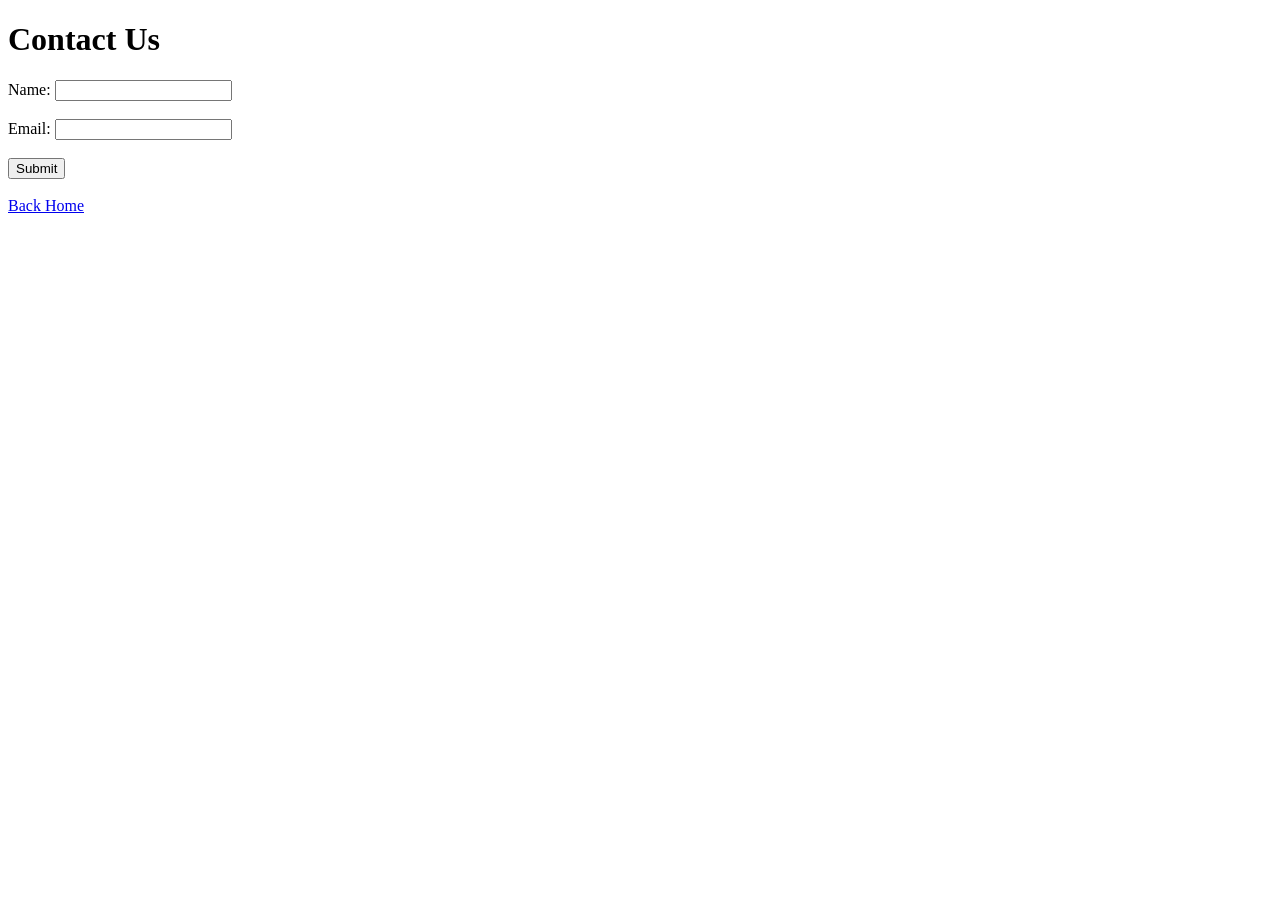
==== about.html @ 7b6de88b "Add contact form in about.html" ====
<!DOCTYPE html>
<html>
<head>
    <title>Contact</title>
    <link rel="stylesheet" href="style.css">
</head>

<body>

<h1>Contact Us</h1>

<form>
    <label>Name:</label>
    <input type="text">

    <br><br>

    <label>Email:</label>
    <input type="email">

    <br><br>

    <button type="submit">
        Submit
    </button>
</form>

<br>

<a href="index.html">Back Home</a>

</body>
</html>
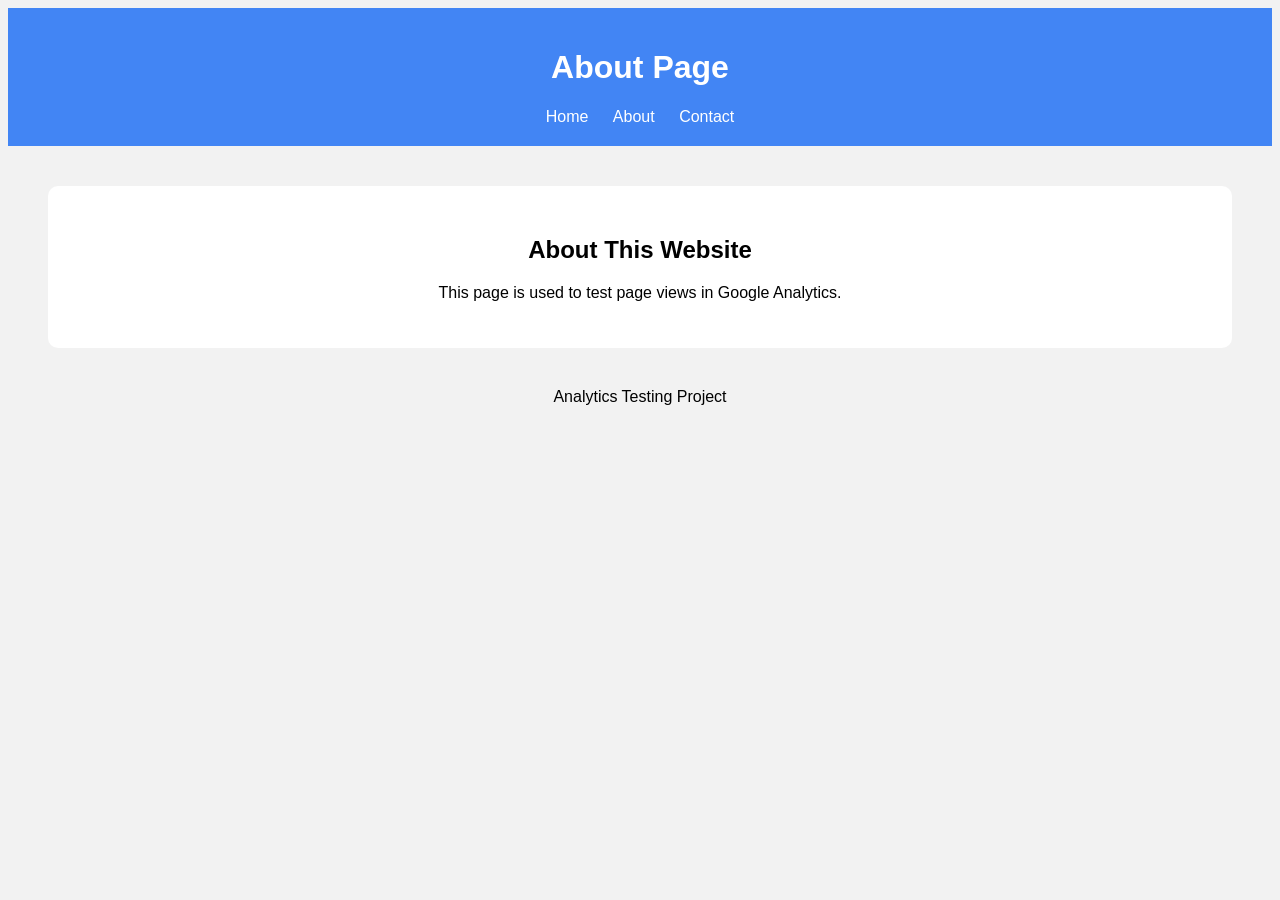
==== commit 93029c0b: "Update about.html" ====
--- a/about.html
+++ b/about.html
@@ -1,33 +1,50 @@
 <!DOCTYPE html>
-<html>
+<html lang="en">
+
 <head>
-    <title>Contact</title>
+
+    <meta charset="UTF-8">
+    <meta name="viewport" content="width=device-width, initial-scale=1.0">
+
+    <title>About</title>
+
     <link rel="stylesheet" href="style.css">
+
 </head>
+
 
 <body>
 
-<h1>Contact Us</h1>
 
-<form>
-    <label>Name:</label>
-    <input type="text">
+<header>
 
-    <br><br>
+    <h1>About Page</h1>
 
-    <label>Email:</label>
-    <input type="email">
+    <nav>
+        <a href="index.html">Home</a>
+        <a href="about.html">About</a>
+        <a href="contact.html">Contact</a>
+    </nav>
 
-    <br><br>
+</header>
 
-    <button type="submit">
-        Submit
-    </button>
-</form>
 
-<br>
+<section class="container">
 
-<a href="index.html">Back Home</a>
+    <h2>About This Website</h2>
+
+    <p>
+        This page is used to test page views in Google Analytics.
+    </p>
+
+</section>
+
+
+<footer>
+    <p>Analytics Testing Project</p>
+</footer>
+
 
 </body>
+
 </html>
--- a/style.css
+++ b/style.css
@@ -0,0 +1,29 @@
+body {
+    font-family: Arial;
+    text-align: center;
+    background: #f2f2f2;
+}
+
+header {
+    background: #4285f4;
+    color: white;
+    padding: 20px;
+}
+
+nav a {
+    color: white;
+    margin: 10px;
+    text-decoration: none;
+}
+
+section {
+    background: white;
+    margin: 40px;
+    padding: 30px;
+    border-radius: 10px;
+}
+
+button {
+    padding: 10px 20px;
+    cursor: pointer;
+}
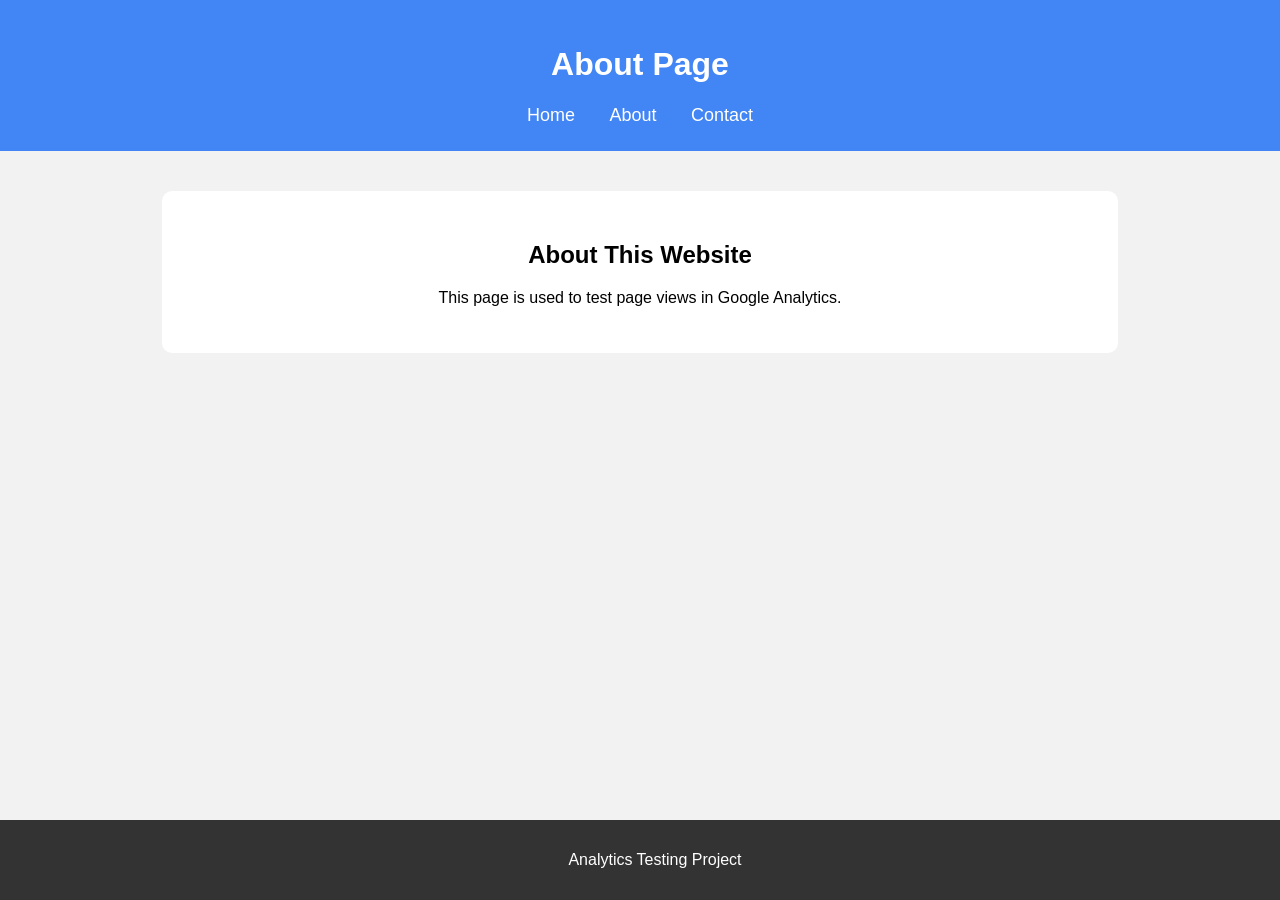
==== commit 18c4f76e: "Integrate Google Analytics in about.html Added Google Analytics tracking code to the About page." ====
--- a/about.html
+++ b/about.html
@@ -9,7 +9,15 @@
     <title>About</title>
 
     <link rel="stylesheet" href="style.css">
+<!-- Google tag (gtag.js) -->
+<script async src="https://www.googletagmanager.com/gtag/js?id=G-4V4E9WW3TQ"></script>
+<script>
+  window.dataLayer = window.dataLayer || [];
+  function gtag(){dataLayer.push(arguments);}
+  gtag('js', new Date());
 
+  gtag('config', 'G-4V4E9WW3TQ');
+</script>
 </head>
 
 
--- a/style.css
+++ b/style.css
@@ -1,29 +1,109 @@
 body {
-    font-family: Arial;
+
+    margin: 0;
+
+    font-family: Arial, sans-serif;
+
+    background-color: #f2f2f2;
+
     text-align: center;
-    background: #f2f2f2;
+
 }
 
+
+
 header {
-    background: #4285f4;
+
+    background-color: #4285f4;
+
     color: white;
-    padding: 20px;
+
+    padding: 25px;
+
 }
 
+
+
 nav a {
+
     color: white;
-    margin: 10px;
+
     text-decoration: none;
+
+    margin: 15px;
+
+    font-size: 18px;
+
 }
 
-section {
-    background: white;
-    margin: 40px;
+
+
+.container {
+
+    background-color: white;
+
+    width: 70%;
+
+    margin: 40px auto;
+
     padding: 30px;
+
     border-radius: 10px;
+
 }
 
+
+
 button {
-    padding: 10px 20px;
+
+    background-color: #4285f4;
+
+    color: white;
+
+    border: none;
+
+    padding: 12px 25px;
+
     cursor: pointer;
+
+    border-radius: 5px;
+
+    font-size: 16px;
+
 }
+
+
+
+button:hover {
+
+    opacity: 0.8;
+
+}
+
+
+
+input {
+
+    padding: 10px;
+
+    width: 250px;
+
+}
+
+
+
+footer {
+
+    background-color: #333;
+
+    color: white;
+
+    padding: 15px;
+
+    position: fixed;
+
+    bottom: 0;
+
+    width: 100%;
+
+}
